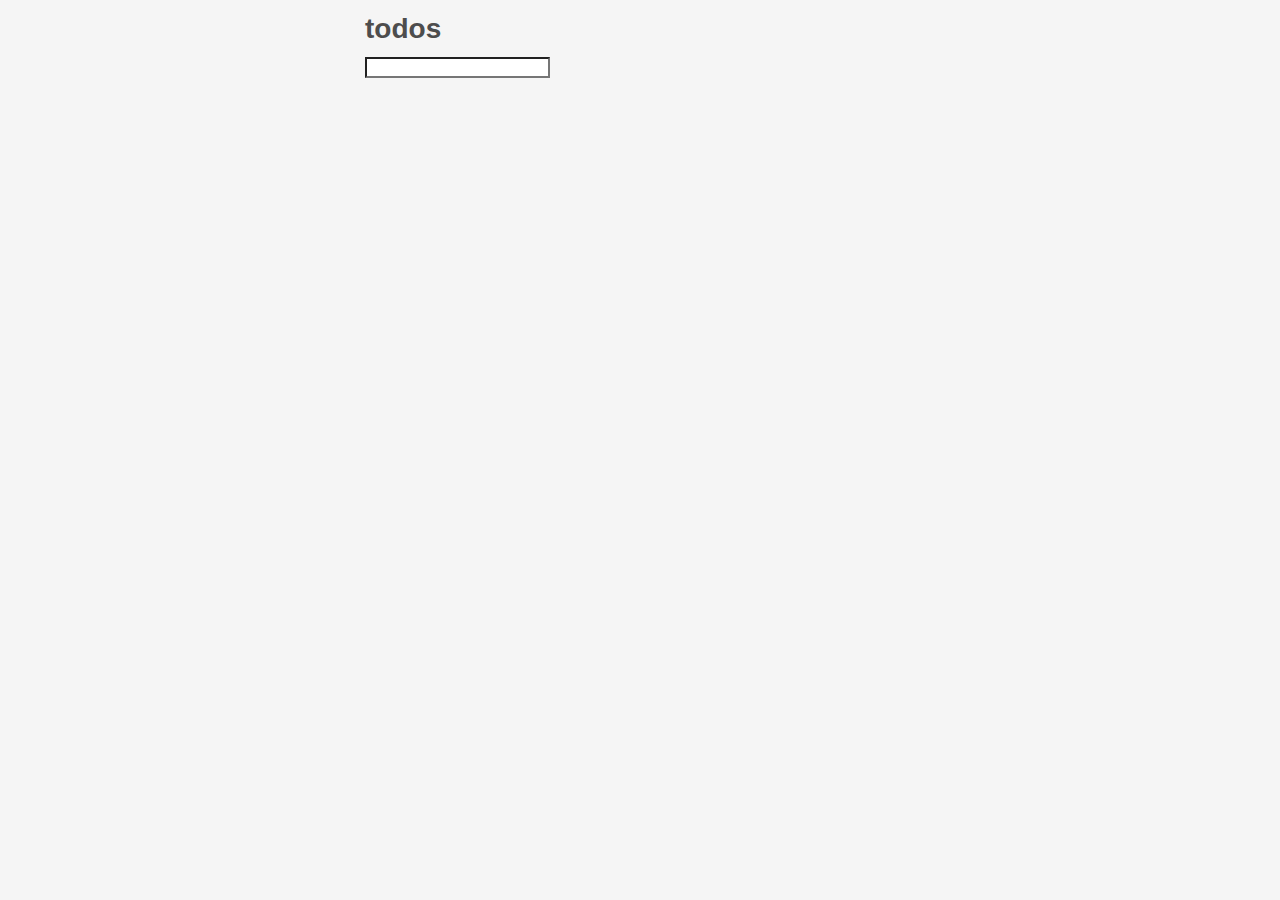
==== index.html @ a3a364da "test" ====
<!DOCTYPE html>
<html lang="en">
<head>
    <meta charset="UTF-8">
    <meta http-equiv="X-UA-Compatible" content="IE=edge">
    <meta name="viewport" content="width=device-width, initial-scale=1.0">
    <title>Document</title>
    <link rel="stylesheet" href="style.css">
</head>
<body>
<h1>todos</h1>
    <input type="text"></input>

    <script src="js/script.js"></script>
</body>
</html>
---- style.css ----
html, body {
    margin: 0;
    padding: 0;
}


html[Attributes Style] {
    -webkit-locale: "en";
}
html {
    display: block;
}
:-webkit-any(article, aside, nav, section) h1 {
    font-size: 1.5em;
    margin-block-start: 0.83em;
    margin-block-end: 0.83em;
}
h1 {
    display: block;
    font-size: 2em;
    margin-block-start: 0.67em;
    margin-block-end: 0.67em;
    margin-inline-start: 0px;
    margin-inline-end: 0px;
    font-weight: bold;
}
body {
    font: 14px 'Helvetica Neue', Helvetica, Arial, sans-serif;
    line-height: 1.4em;
    background: #f5f5f5;
    color: #4d4d4d;
    min-width: 230px;
    max-width: 550px;
    margin: 0 auto;
    -webkit-font-smoothing: antialiased;
    -moz-osx-font-smoothing: grayscale;
    font-weight: 300;
}
input {
    -webkit-writing-mode: horizontal-tb !important;
    font-style: ;
    font-variant-ligatures: ;
    font-variant-caps: ;
    font-variant-numeric: ;
    font-variant-east-asian: ;
    font-weight: ;
    font-stretch: ;
    font-size: ;
    font-family: ;
    text-rendering: auto;
    color: -internal-light-dark(black, white);
    letter-spacing: normal;
    word-spacing: normal;
    line-height: normal;
    text-transform: none;
    text-indent: 0px;
    text-shadow: none;
    display: inline-block;
    text-align: start;
    appearance: auto;
    -webkit-rtl-ordering: logical;
    cursor: text;
    background-color: -internal-light-dark(rgb(255, 255, 255), rgb(59, 59, 59));
    margin: 0em;
    padding: 1px 2px;
    border-width: 2px;
    border-style: inset;
    border-color: -internal-light-dark(rgb(118, 118, 118), rgb(133, 133, 133));
    border-image: initial;
}
body {
    font: 14px 'Helvetica Neue', Helvetica, Arial, sans-serif;
    line-height: 1.4em;
    background: #f5f5f5;
    color: #4d4d4d;
    min-width: 230px;
    max-width: 550px;
    margin: 0 auto;
    -webkit-font-smoothing: antialiased;
    -moz-osx-font-smoothing: grayscale;
    font-weight: 300;
}
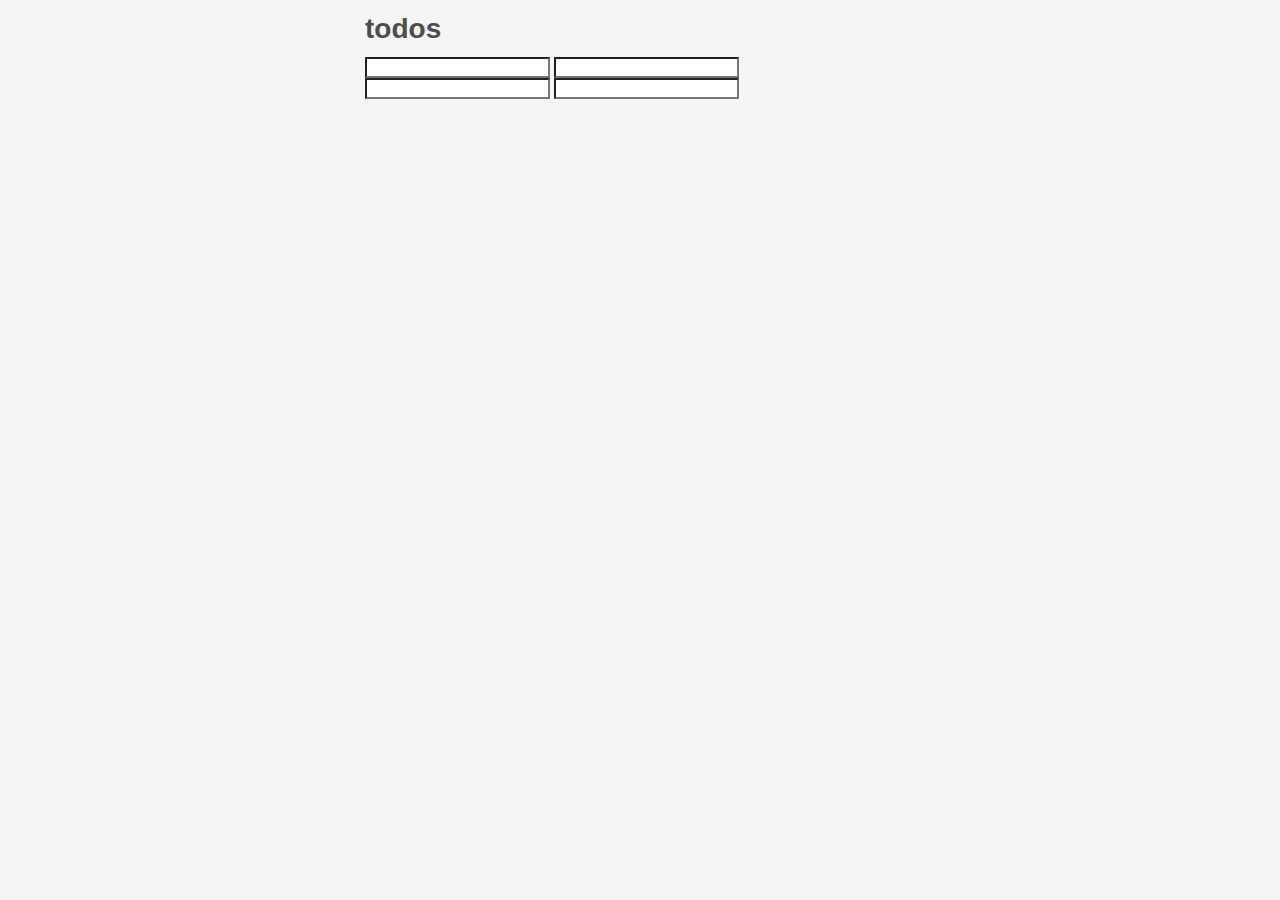
==== commit 963fd655: "Zadanie2" ====
--- a/index.html
+++ b/index.html
@@ -10,6 +10,9 @@
 <body>
 <h1>todos</h1>
     <input type="text"></input>
+    <input type="name"></input>
+    <input type="age"></input>
+    <input type="email"></input>
 
     <script src="js/script.js"></script>
 </body>
